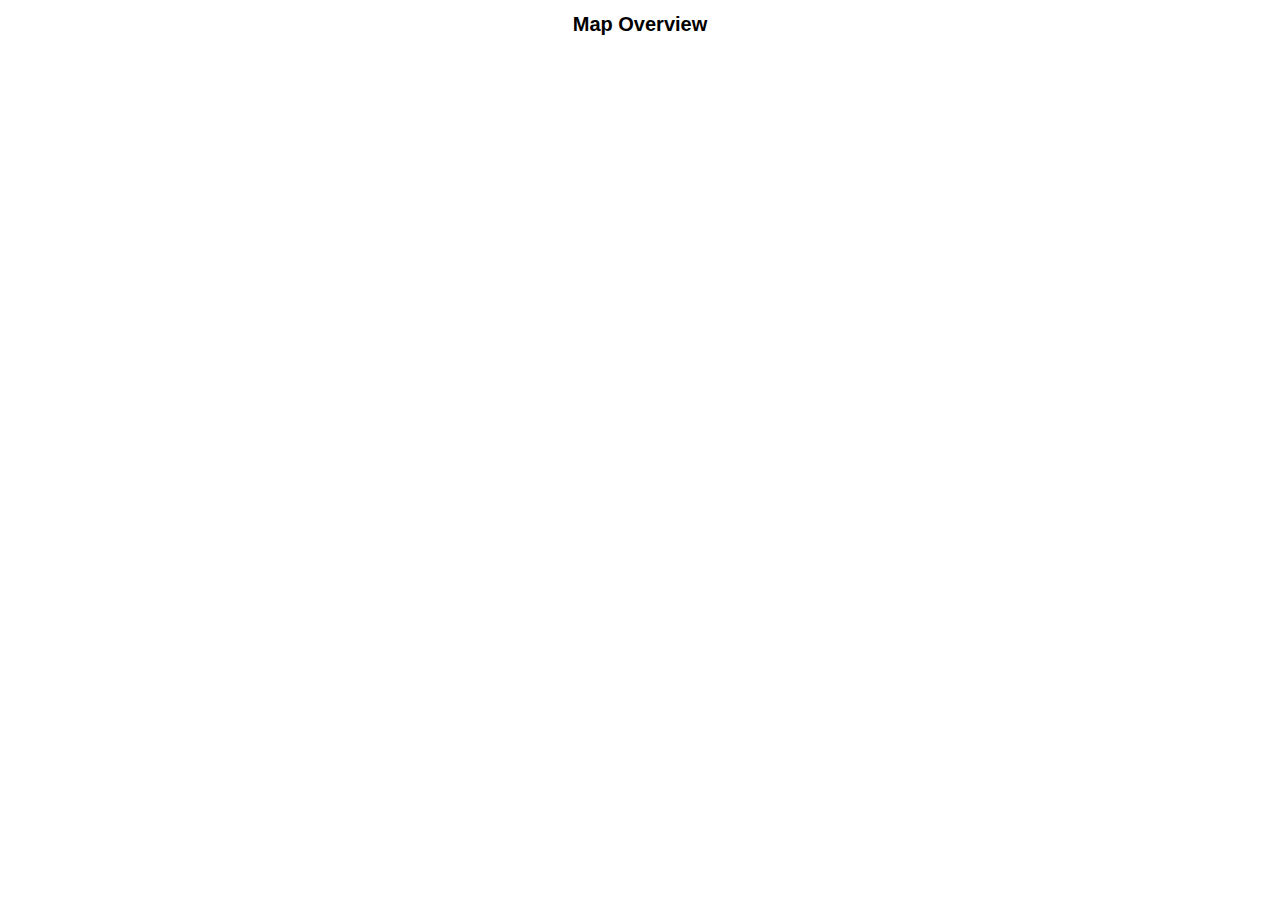
==== App/map.html @ 1a37f427 "New economy -and map file" ====
<!DOCTYPE html>
<html>
  <head>
    <meta charset="utf-8">
    <title>Map Overview</title>
    <link rel="stylesheet" href="../Dependencies/css/style.css">
  </head>
  <body>
    <h1>Map Overview</h1>


    <!-- Bar charts (horizontal) -->
    <div id="map">
      <div class="chart_title"></div>
      <div id="map_img"></div>
    </div>

    <script src="https://ajax.googleapis.com/ajax/libs/jquery/2.2.0/jquery.min.js"></script>
    <script src="../Data/JSON/ggtracker_6391229.js"></script>
    <script src="../Dependencies/js/d3.min.js"></script>
    <script defer src="../Dependencies/js/init.js"></script>
    
  </body>
</html>
---- Dependencies/css/style.css ----
/*! normalize.css v3.0.1 | MIT License | git.io/normalize */
/**
 * 1. Set default font family to sans-serif.
 * 2. Prevent iOS text size adjust after orientation change, without disabling
 *    user zoom.
 */
html {
  font-family: sans-serif;
  /* 1 */
  -ms-text-size-adjust: 100%;
  /* 2 */
  -webkit-text-size-adjust: 100%;
  /* 2 */ }

/**
 * Remove default margin.
 */
body {
  margin: 0; 
  padding-left: 15px;
  padding-right: 15px;
}

/* HTML5 display definitions
   ========================================================================== */
/**
 * Correct `block` display not defined for any HTML5 element in IE 8/9.
 * Correct `block` display not defined for `details` or `summary` in IE 10/11 and Firefox.
 * Correct `block` display not defined for `main` in IE 11.
 */
article, aside, details, figcaption, figure, footer, header, hgroup, main, nav, section, summary {
  display: block; }

/**
 * 1. Correct `inline-block` display not defined in IE 8/9.
 * 2. Normalize vertical alignment of `progress` in Chrome, Firefox, and Opera.
 */
audio, canvas, progress, video {
  display: inline-block;
  /* 1 */
  vertical-align: baseline;
  /* 2 */ }

/**
 * Prevent modern browsers from displaying `audio` without controls.
 * Remove excess height in iOS 5 devices.
 */
audio:not([controls]) {
  display: none;
  height: 0; }

/**
 * Address `[hidden]` styling not present in IE 8/9/10.
 * Hide the `template` element in IE 8/9/11, Safari, and Firefox < 22.
 */
[hidden], template {
  display: none; }

/* Links
   ========================================================================== */
/**
 * Remove the gray background color from active links in IE 10.
 */
a {
  background: transparent; }

/**
 * Improve readability when focused and also mouse hovered in all browsers.
 */
a:active, a:hover {
  outline: 0; }

/* Text-level semantics
   ========================================================================== */
/**
 * Address styling not present in IE 8/9/10/11, Safari, and Chrome.
 */
abbr[title] {
  border-bottom: 1px dotted; }

/**
 * Address style set to `bolder` in Firefox 4+, Safari, and Chrome.
 */
b, strong {
  font-weight: bold; }

/**
 * Address styling not present in Safari and Chrome.
 */
dfn {
  font-style: italic; }

/**
 * Address variable `h1` font-size and margin within `section` and `article`
 * contexts in Firefox 4+, Safari, and Chrome.
 */
h1 {
  font-size: 2em;
  margin: 0.67em 0; }

/**
 * Address styling not present in IE 8/9.
 */
mark {
  background: #ff0;
  color: #000; }

/**
 * Address inconsistent and variable font size in all browsers.
 */
small {
  font-size: 80%; }

/**
 * Prevent `sub` and `sup` affecting `line-height` in all browsers.
 */
sub, sup {
  font-size: 75%;
  line-height: 0;
  position: relative;
  vertical-align: baseline; }

sup {
  top: -0.5em; }

sub {
  bottom: -0.25em; }

/* Embedded content
   ========================================================================== */
/**
 * Remove border when inside `a` element in IE 8/9/10.
 */
img {
  border: 0; }

/**
 * Correct overflow not hidden in IE 9/10/11.
 */
svg:not(:root) {
  overflow: hidden; }

/* Grouping content
   ========================================================================== */
/**
 * Address margin not present in IE 8/9 and Safari.
 */
figure {
  margin: 1em 40px; }

/**
 * Address differences between Firefox and other browsers.
 */
hr {
  -moz-box-sizing: content-box;
  box-sizing: content-box;
  height: 0; }

/**
 * Contain overflow in all browsers.
 */
pre {
  overflow: auto; }

/**
 * Address odd `em`-unit font size rendering in all browsers.
 */
code, kbd, pre, samp {
  font-family: monospace, monospace;
  font-size: 1em; }

/* Forms
   ========================================================================== */
/**
 * Known limitation: by default, Chrome and Safari on OS X allow very limited
 * styling of `select`, unless a `border` property is set.
 */
/**
 * 1. Correct color not being inherited.
 *    Known issue: affects color of disabled elements.
 * 2. Correct font properties not being inherited.
 * 3. Address margins set differently in Firefox 4+, Safari, and Chrome.
 */
button, input, optgroup, select, textarea {
  color: inherit;
  /* 1 */
  font: inherit;
  /* 2 */
  margin: 0;
  /* 3 */ }

/**
 * Address `overflow` set to `hidden` in IE 8/9/10/11.
 */
button {
  overflow: visible; }

/**
 * Address inconsistent `text-transform` inheritance for `button` and `select`.
 * All other form control elements do not inherit `text-transform` values.
 * Correct `button` style inheritance in Firefox, IE 8/9/10/11, and Opera.
 * Correct `select` style inheritance in Firefox.
 */
button, select {
  text-transform: none; }

/**
 * 1. Avoid the WebKit bug in Android 4.0.* where (2) destroys native `audio`
 *    and `video` controls.
 * 2. Correct inability to style clickable `input` types in iOS.
 * 3. Improve usability and consistency of cursor style between image-type
 *    `input` and others.
 */
button, html input[type="button"], input[type="reset"], input[type="submit"] {
  -webkit-appearance: button;
  /* 2 */
  cursor: pointer;
  /* 3 */ }

/**
 * Re-set default cursor for disabled elements.
 */
button[disabled], html input[disabled] {
  cursor: default; }

/**
 * Remove inner padding and border in Firefox 4+.
 */
button::-moz-focus-inner, input::-moz-focus-inner {
  border: 0;
  padding: 0; }

/**
 * Address Firefox 4+ setting `line-height` on `input` using `!important` in
 * the UA stylesheet.
 */
input {
  line-height: normal; }

/**
 * It's recommended that you don't attempt to style these elements.
 * Firefox's implementation doesn't respect box-sizing, padding, or width.
 *
 * 1. Address box sizing set to `content-box` in IE 8/9/10.
 * 2. Remove excess padding in IE 8/9/10.
 */
input[type="checkbox"], input[type="radio"] {
  box-sizing: border-box;
  /* 1 */
  padding: 0;
  /* 2 */ }

/**
 * Fix the cursor style for Chrome's increment/decrement buttons. For certain
 * `font-size` values of the `input`, it causes the cursor style of the
 * decrement button to change from `default` to `text`.
 */
input[type="number"]::-webkit-inner-spin-button, input[type="number"]::-webkit-outer-spin-button {
  height: auto; }

/**
 * 1. Address `appearance` set to `searchfield` in Safari and Chrome.
 * 2. Address `box-sizing` set to `border-box` in Safari and Chrome
 *    (include `-moz` to future-proof).
 */
input[type="search"] {
  -webkit-appearance: textfield;
  /* 1 */
  -moz-box-sizing: content-box;
  -webkit-box-sizing: content-box;
  /* 2 */
  box-sizing: content-box; }

/**
 * Remove inner padding and search cancel button in Safari and Chrome on OS X.
 * Safari (but not Chrome) clips the cancel button when the search input has
 * padding (and `textfield` appearance).
 */
input[type="search"]::-webkit-search-cancel-button, input[type="search"]::-webkit-search-decoration {
  -webkit-appearance: none; }

/**
 * Define consistent border, margin, and padding.
 */
fieldset {
  border: 1px solid #c0c0c0;
  margin: 0 2px;
  padding: 0.35em 0.625em 0.75em; }

/**
 * 1. Correct `color` not being inherited in IE 8/9/10/11.
 * 2. Remove padding so people aren't caught out if they zero out fieldsets.
 */
legend {
  border: 0;
  /* 1 */
  padding: 0;
  /* 2 */ }

/**
 * Remove default vertical scrollbar in IE 8/9/10/11.
 */
textarea {
  overflow: auto; }

/**
 * Don't inherit the `font-weight` (applied by a rule above).
 * NOTE: the default cannot safely be changed in Chrome and Safari on OS X.
 */
optgroup {
  font-weight: bold; }

/* Tables
   ========================================================================== */
/**
 * Remove most spacing between table cells.
 */
table {
  border-collapse: collapse;
  border-spacing: 0; }

td, th {
  padding: 0; }

/*# sourceMappingURL=normalize.css.map */

      html {
        font-family: sans-serif;
        -ms-text-size-adjust: 100%;
        -webkit-text-size-adjust: 100%;
      }
      body {
        margin: 0; 
      }

      #mineral_donuts, #vespene_donuts {
        position: relative;
      }

      #mineral_donuts > div, #vespene_donuts > div {
        position: relative;
        display: inline-block;
      }

      .chart_title {
        text-align: center;
        font-size: 15px;
      }

      #statistics_bars > div {
        /*margin-left: 20%;*/
      }
      .tooltip {
        background: #eee;
        box-shadow: 0 0 5px #999999;
        color: #333;
        display: none;
        font-size: 12px;
        left: 130px;
        padding: 10px;
        position: absolute;
        text-align: center;
        top: 95px;
        width: 80px;
        z-index: 10;
      }
      .legend {
        font-size: 12px;
      }
      rect {
        cursor: pointer;                                              /* NEW */
        stroke-width: 2;
      }
      rect.disabled {                                                 /* NEW */
        fill: transparent !important;                                 /* NEW */
      }                                                               /* NEW */
      h1 {                                                            /* NEW */
        font-size: 20px;                                              /* NEW */
        text-align: center;                                           /* NEW */
      }
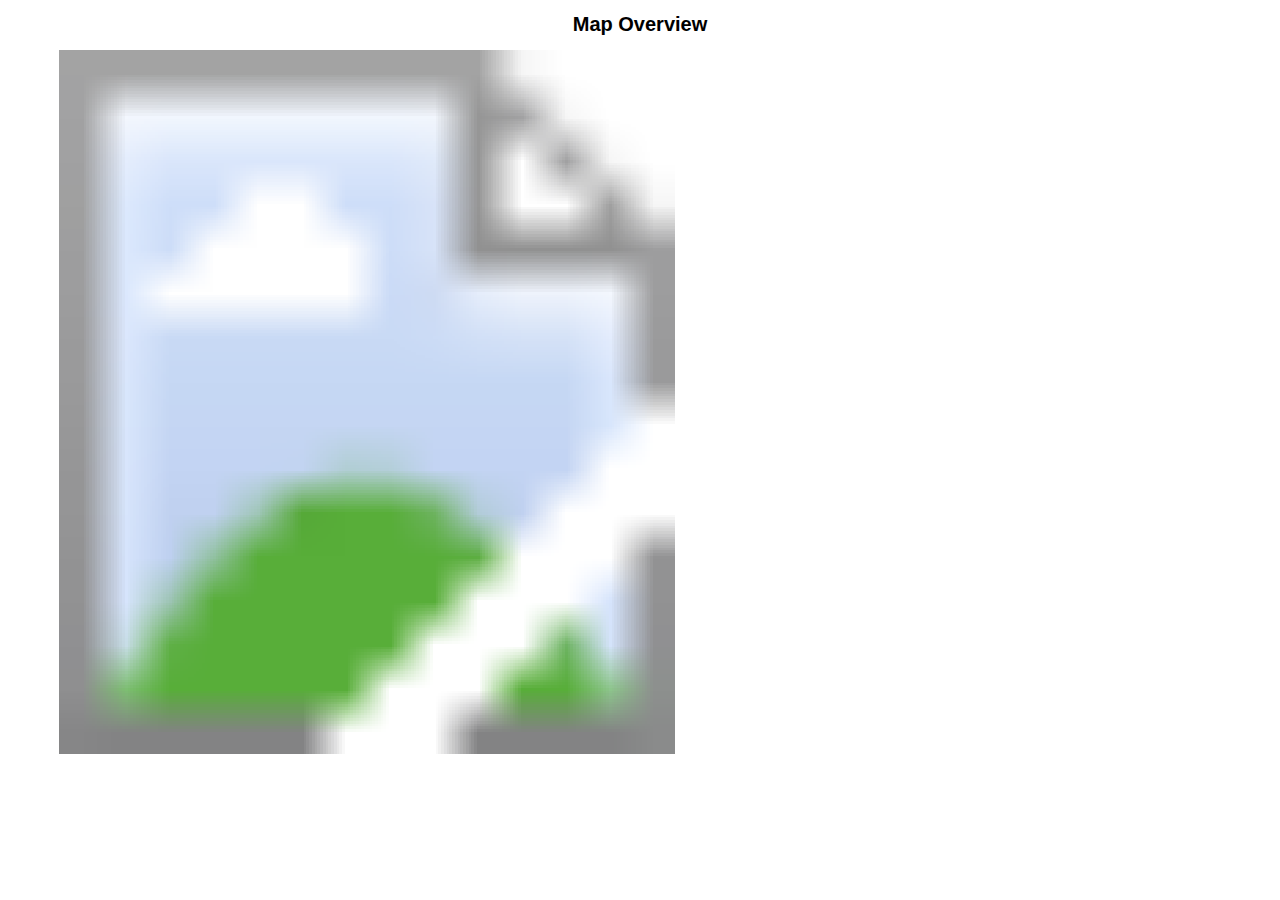
==== commit 0a754151: "Map with structures and army" ====
--- a/App/map.html
+++ b/App/map.html
@@ -18,7 +18,8 @@
     <script src="https://ajax.googleapis.com/ajax/libs/jquery/2.2.0/jquery.min.js"></script>
     <script src="../Data/JSON/ggtracker_6391229.js"></script>
     <script src="../Dependencies/js/d3.min.js"></script>
-    <script defer src="../Dependencies/js/init.js"></script>
-    
+    <script src="../Dependencies/js/init.js"></script>
+    <script src="../Dependencies/js/functions.js"></script>
+    <script defer src="../Dependencies/js/map.js"></script>
   </body>
 </html>--- a/Dependencies/css/style.css
+++ b/Dependencies/css/style.css
@@ -19,6 +19,12 @@
   margin: 0; 
   padding-left: 15px;
   padding-right: 15px;
+}
+
+.brush .extent {
+  stroke: #fff;
+  fill-opacity: .125;
+  shape-rendering: crispEdges;
 }
 
 /* HTML5 display definitions
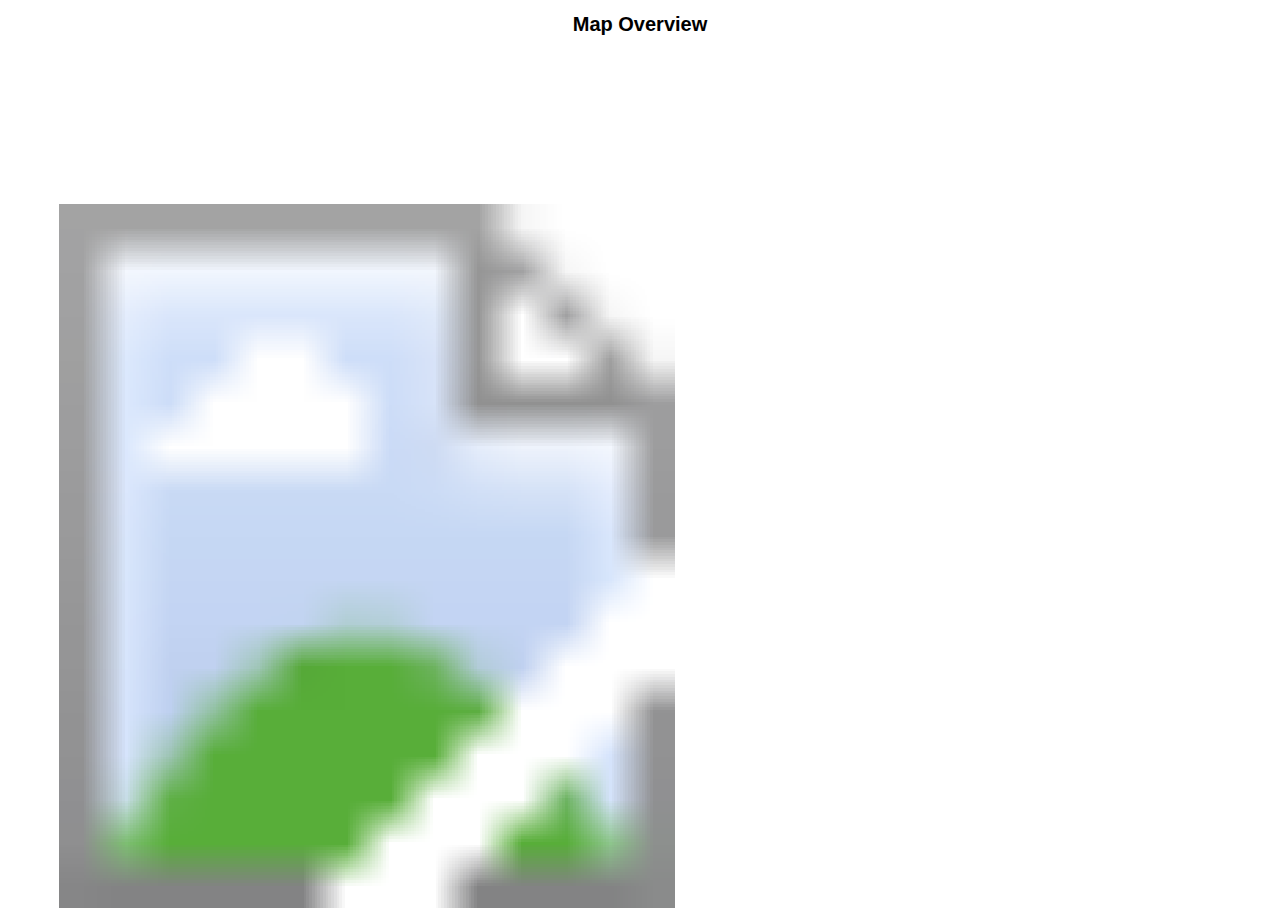
==== commit 84f31d54: "Fix merge conflicts" ====
--- a/App/map.html
+++ b/App/map.html
@@ -8,6 +8,11 @@
   <body>
     <h1>Map Overview</h1>
 
+    <div class="container">
+      <div id="scatterplot">
+          <svg></svg>
+      </div>
+    </div>
 
     <!-- Bar charts (horizontal) -->
     <div id="map">
@@ -21,5 +26,6 @@
     <script src="../Dependencies/js/init.js"></script>
     <script src="../Dependencies/js/functions.js"></script>
     <script defer src="../Dependencies/js/map.js"></script>
+    <script defer src="../Dependencies/js/plot.js"></script>
   </body>
 </html>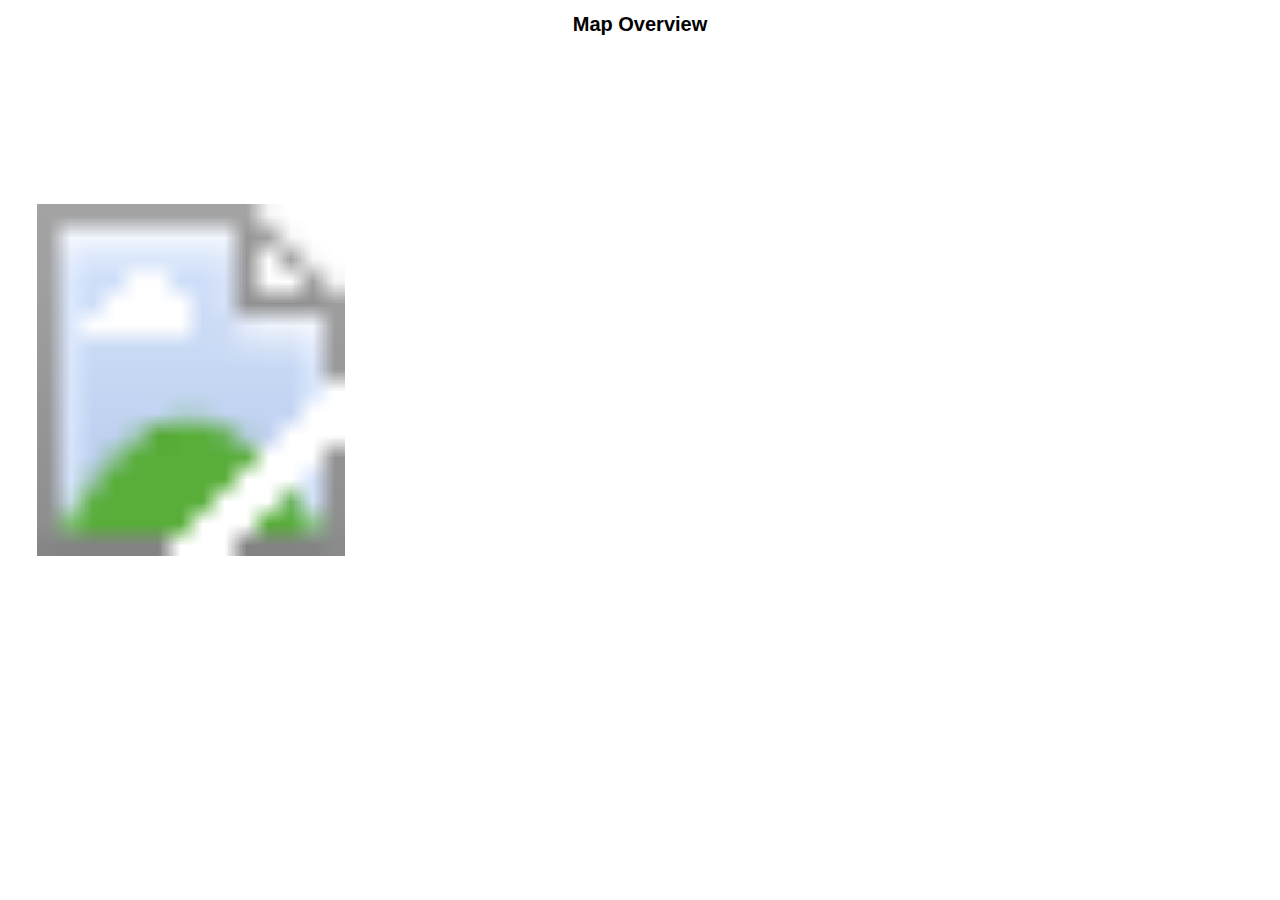
==== commit dd4b5261: "Fix some small thingies" ====
--- a/App/map.html
+++ b/App/map.html
@@ -12,12 +12,7 @@
       <div id="scatterplot">
           <svg></svg>
       </div>
-    </div>
-
-    <!-- Bar charts (horizontal) -->
-    <div id="map">
-      <div class="chart_title"></div>
-      <div id="map_img"></div>
+      <div id="map"></div>
     </div>
 
     <script src="https://ajax.googleapis.com/ajax/libs/jquery/2.2.0/jquery.min.js"></script>
--- a/Dependencies/css/style.css
+++ b/Dependencies/css/style.css
@@ -383,4 +383,10 @@
       h1 {                                                            /* NEW */
         font-size: 20px;                                              /* NEW */
         text-align: center;                                           /* NEW */
-      }    +      }    
+
+      #map {
+        display: inline-block;
+        width: 352px;
+        height: 352px;
+      }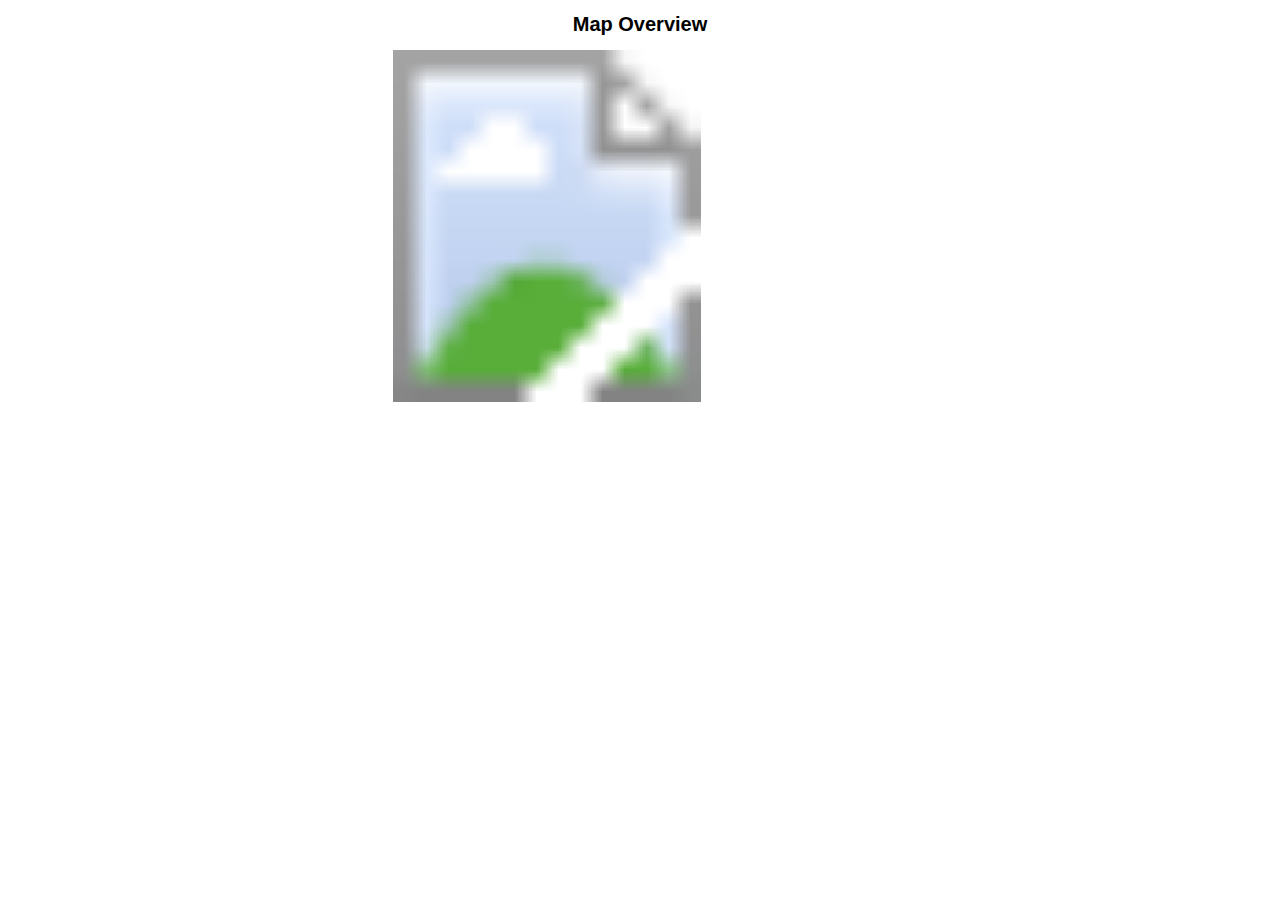
==== commit 572a69b4: "One general page created" ====
--- a/App/map.html
+++ b/App/map.html
@@ -9,9 +9,7 @@
     <h1>Map Overview</h1>
 
     <div class="container">
-      <div id="scatterplot">
-          <svg></svg>
-      </div>
+      <div id="scatterplot"></div>
       <div id="map"></div>
     </div>
 
@@ -22,5 +20,6 @@
     <script src="../Dependencies/js/functions.js"></script>
     <script defer src="../Dependencies/js/map.js"></script>
     <script defer src="../Dependencies/js/plot.js"></script>
+    <script defer src="../Dependencies/js/player_info.js"></script>
   </body>
 </html>--- a/Dependencies/css/style.css
+++ b/Dependencies/css/style.css
@@ -21,12 +21,6 @@
   padding-right: 15px;
 }
 
-.brush .extent {
-  stroke: #fff;
-  fill-opacity: .125;
-  shape-rendering: crispEdges;
-}
-
 /* HTML5 display definitions
    ========================================================================== */
 /**
@@ -339,6 +333,22 @@
         margin: 0; 
       }
 
+      .brush .extent {
+        stroke: #fff;
+        fill-opacity: .125;
+        shape-rendering: crispEdges;
+      }
+
+      .axis path, .axis line {
+        fill: none;
+        stroke: #000;
+        shape-rendering: crispEdges;
+      }
+      #scatterplot {
+        display: inline-block;
+        width: 352px;
+        height: 352px;
+      }
       #mineral_donuts, #vespene_donuts {
         position: relative;
       }
@@ -389,4 +399,13 @@
         display: inline-block;
         width: 352px;
         height: 352px;
-      }+      }
+
+      #donut_charts {
+        display: inline-block;
+      }
+
+      /* Player info thingies - map.html */
+      #player_info {
+        display: inline-block;
+      }
